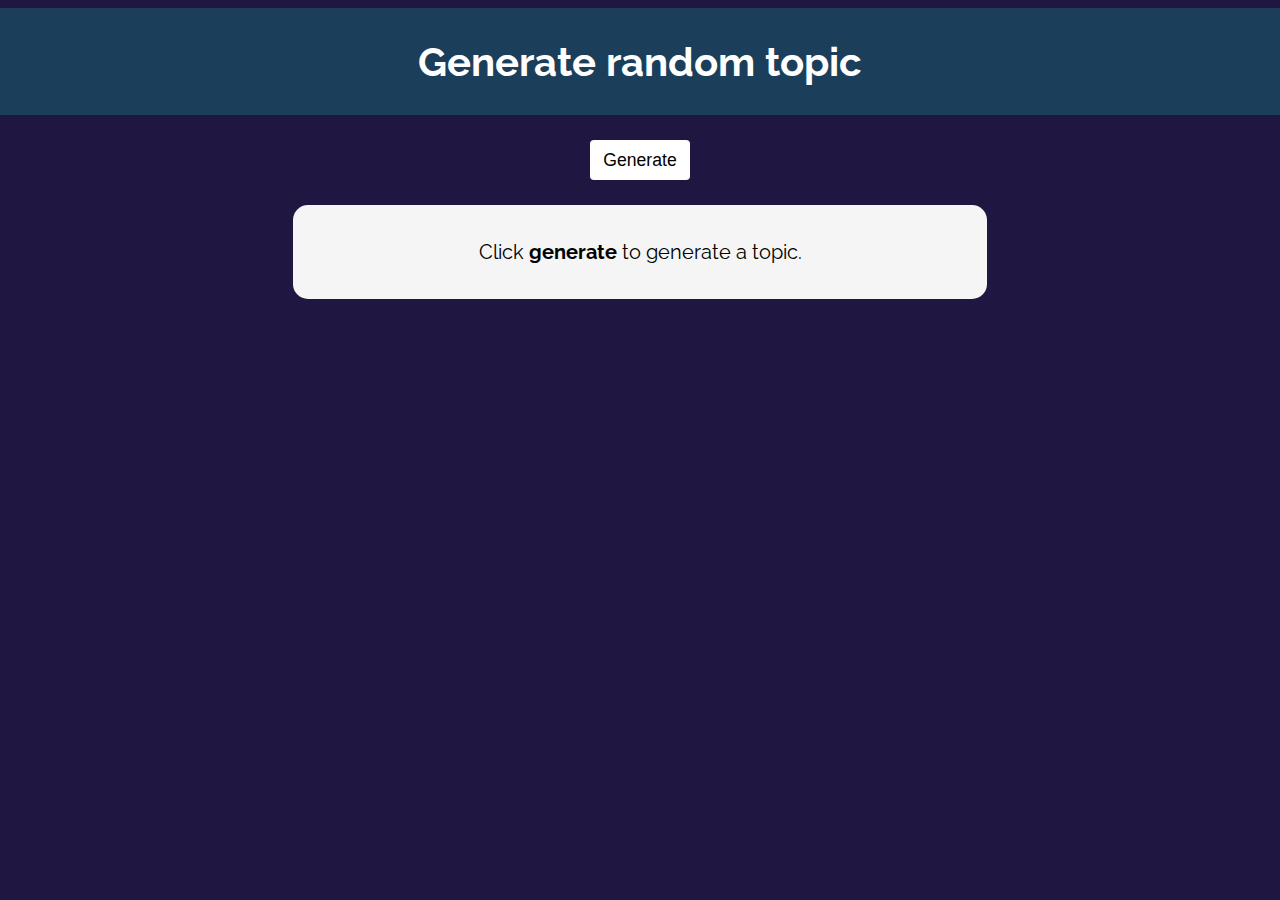
==== index.html @ 5b96dd13 "Add files via upload" ====
<html lang="en">
<head>
    <meta charset="UTF-8">
    <meta http-equiv="X-UA-Compatible" content="IE=edge">
    <meta name="viewport" content="width=device-width, initial-scale=1.0">
    <link rel="stylesheet" href="style.css">
    <title>Random website</title>
</head>
<body>
    <header>Generate random topic</header>
    <button class="btn">Generate</button>
    <div id="box">
        <p style="text-align:center">Click <b>generate</b> to generate a topic.</p>
    </div>
    <script src="index.js"></script>
</body>
</html>
---- style.css ----
@import url('https://fonts.googleapis.com/css2?family=Raleway:ital,wght@0,100..900;1,100..900&display=swap');

body{
    background-color: #201642;
    color:white;
    display: flex;
    align-items: center;
    flex-direction: column;
    font-family: "Raleway", sans-serif;
}

header {
    font-size: 40px;
    font-weight: 700;
    padding: 30px;
    background-color: #1b3f5a;
    width: calc(100% - 30px);
    text-align: center;
}

#box{
    background-color: whitesmoke;
    color: #000;
    margin:25px 0;
    padding:15px;
    width: calc(100% - 600px);
    border-radius: 15px;
    font-size: 20px;
}

.btn {
    color: #000;
    background-color: white;
    cursor: pointer;
    display: inline-block;
    font-weight: 400;
    text-align: center;
    white-space: nowrap;
    vertical-align: middle;
    margin-top: 25px;
    user-select: none;
    border: 1px solid transparent;
    padding: 0.375rem 0.75rem;
    font-size: 1.1rem;
    line-height: 1.5;
    border-radius: 0.25rem;
    transition: color .15s ease-in-out,background-color .15s ease-in-out,border-color .15s ease-in-out,box-shadow .15s ease-in-out;
}

.btn:hover {
    color: #fff;
    background-color: #1b3f5a;
}
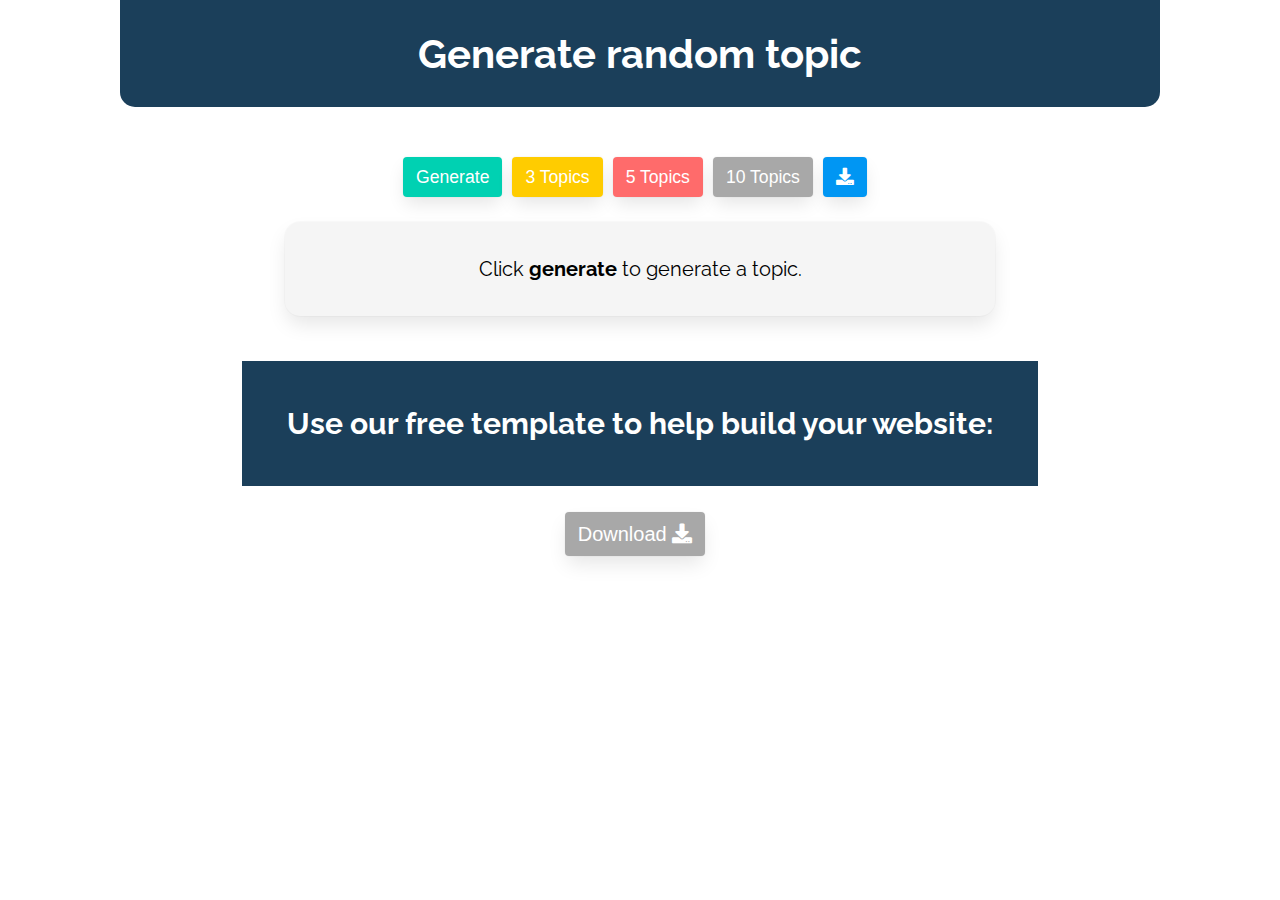
==== commit af1a7829: "Add files via upload" ====
--- a/index.html
+++ b/index.html
@@ -1,17 +1,38 @@
+<!DOCTYPE html>
 <html lang="en">
 <head>
     <meta charset="UTF-8">
     <meta http-equiv="X-UA-Compatible" content="IE=edge">
     <meta name="viewport" content="width=device-width, initial-scale=1.0">
     <link rel="stylesheet" href="style.css">
+    <link rel="stylesheet" href="https://cdnjs.cloudflare.com/ajax/libs/font-awesome/5.15.4/css/all.min.css">
     <title>Random website</title>
 </head>
 <body>
-    <header>Generate random topic</header>
-    <button class="btn">Generate</button>
+    <nav>
+        <header>Generate random topic</header>
+    </nav>
+
+    <div class="buttons">
+        <button class="topic1">Generate</button>
+        <button class="topics3">3 Topics</button>
+        <button class="topics5">5 Topics</button>
+        <button class="topics10">10 Topics</button>
+        <button class="download" onclick="createTxtFile();"><i class="fas fa-download"></i></button>
+    </div>
+
     <div id="box">
         <p style="text-align:center">Click <b>generate</b> to generate a topic.</p>
     </div>
+
+    <h1>Use our free template to help build your website: </h1>
+    <div class="buttons">
+        <a href="../Website_Template.zip" download>
+            <button class="webtemplate">Download <i class="fas fa-download"></i> </button>
+        </a>
+    </div>
+
+
     <script src="index.js"></script>
 </body>
 </html>
--- a/style.css
+++ b/style.css
@@ -1,7 +1,9 @@
 @import url('https://fonts.googleapis.com/css2?family=Raleway:ital,wght@0,100..900;1,100..900&display=swap');
 
 body{
-    background-color: #201642;
+    margin: 0;
+    padding: 0;
+    background-color: #ffffff;
     color:white;
     display: flex;
     align-items: center;
@@ -9,13 +11,22 @@
     font-family: "Raleway", sans-serif;
 }
 
-header {
+nav {
     font-size: 40px;
     font-weight: 700;
     padding: 30px;
     background-color: #1b3f5a;
-    width: calc(100% - 30px);
+    width: calc(100% - 300px);
     text-align: center;
+    top: 0;
+    border-bottom-left-radius: 15px;
+    border-bottom-right-radius: 15px;
+}
+
+h1 {
+    padding: 45px;
+    background-color: #1b3f5a;
+    font-size: 30px;
 }
 
 #box{
@@ -26,13 +37,21 @@
     width: calc(100% - 600px);
     border-radius: 15px;
     font-size: 20px;
+    box-shadow: 0 0.5em 1em -0.125em rgba(10,10,10,.1), 0 0 0 1px rgba(10,10,10,.02);
 }
 
-.btn {
-    color: #000;
-    background-color: white;
+.buttons {
+    display: flex;
+    justify-content: center; /* Center-align buttons horizontally */
+    margin-top: 25px;
+}
+
+.buttons button {
+    color: #ffffff;
+    background-color: rgb(0, 150, 243);
     cursor: pointer;
     display: inline-block;
+    margin-right: 10px;
     font-weight: 400;
     text-align: center;
     white-space: nowrap;
@@ -44,10 +63,31 @@
     font-size: 1.1rem;
     line-height: 1.5;
     border-radius: 0.25rem;
-    transition: color .15s ease-in-out,background-color .15s ease-in-out,border-color .15s ease-in-out,box-shadow .15s ease-in-out;
+    box-shadow: 0 0.5em 1em -0.125em rgba(10,10,10,.1), 0 0 0 1px rgba(10,10,10,.02);
+    transition: color .15s ease-in-out, background-color .15s ease-in-out, border-color .15s ease-in-out, box-shadow .15s ease-in-out;
 }
 
-.btn:hover {
-    color: #fff;
+.buttons button:hover {
     background-color: #1b3f5a;
-}+}
+
+.buttons .topic1 {
+    background-color: #00d1b2;
+}
+
+.buttons .topics3 {
+    background-color: #ffcc00;
+}
+
+.buttons .topics5 {
+    background-color: #ff6b6b;
+}
+
+.buttons .topics10 {
+    background-color: #a8a8a8;
+}
+.buttons .webtemplate {
+    margin-top: -20px;
+    background-color: #a8a8a8;
+    font-size: 20px;
+}
